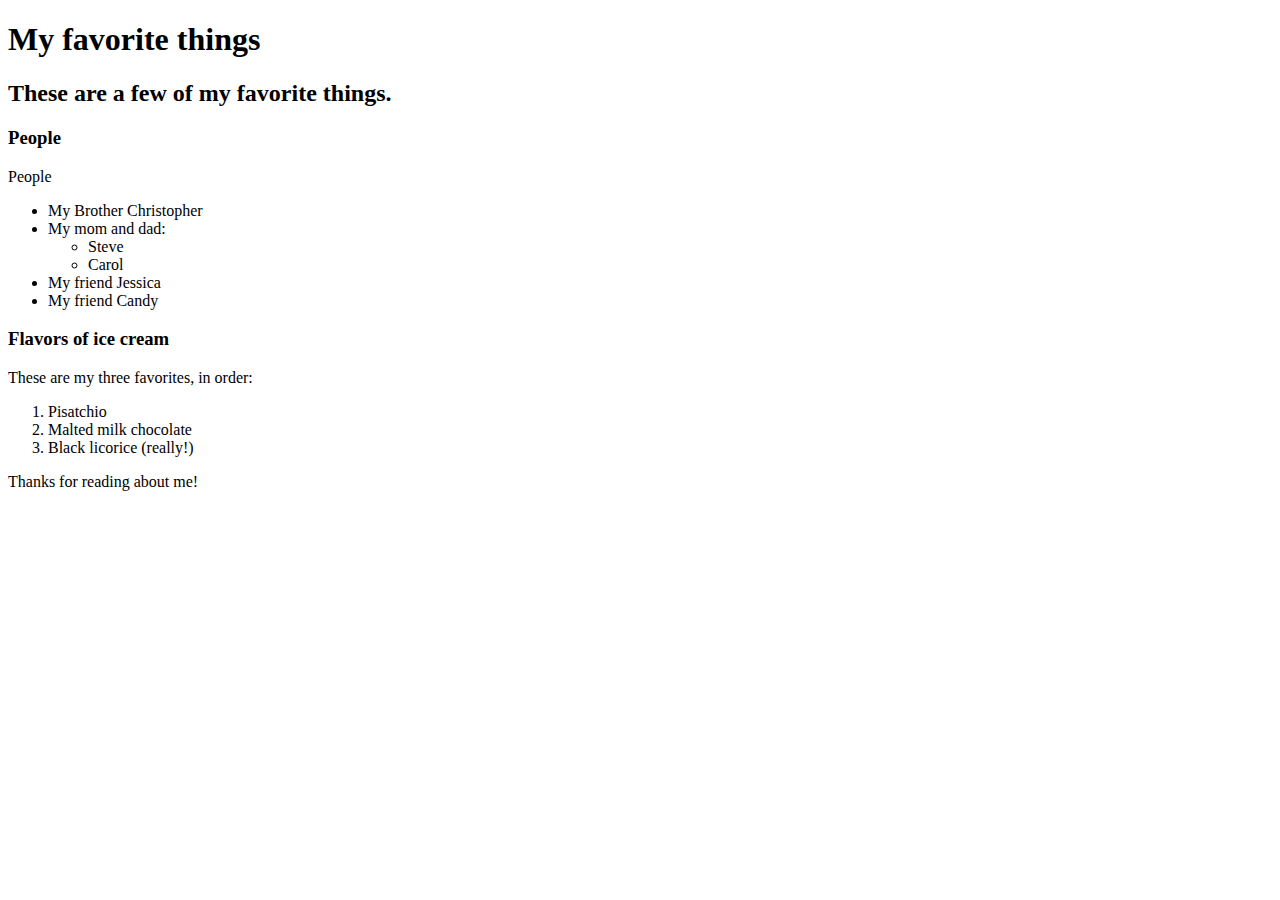
==== favorite-things.html @ d32da560 "add indentations after review" ====
<!DOCTYPE html>
<html>
  <head>
    <meta charset="utf-8">
    <title>Michael's favorite things</title>
  </head>
  <body>
    <h1>My favorite things</h1>
    <h2>These are a few of my favorite things.</h2>
    <h3>People</h3>
    <p>People</p>
    <ul>
      <li>My Brother Christopher</li>
      <li>My mom and dad:
        <ul>
          <li>Steve</li>
          <li>Carol</li>
        </ul>
      </li>
      <li>My friend Jessica</li>
      <li>My friend Candy</li>
    </ul>
    <h3>Flavors of ice cream</h3>
    <p>These are my three favorites, in order:</p>
    <ol>
      <li>Pisatchio</li>
      <li>Malted milk chocolate</li>
      <li>Black licorice (really!)</li>
    </ol>
    <p>Thanks for reading about me!</p>
  </body>
</html>
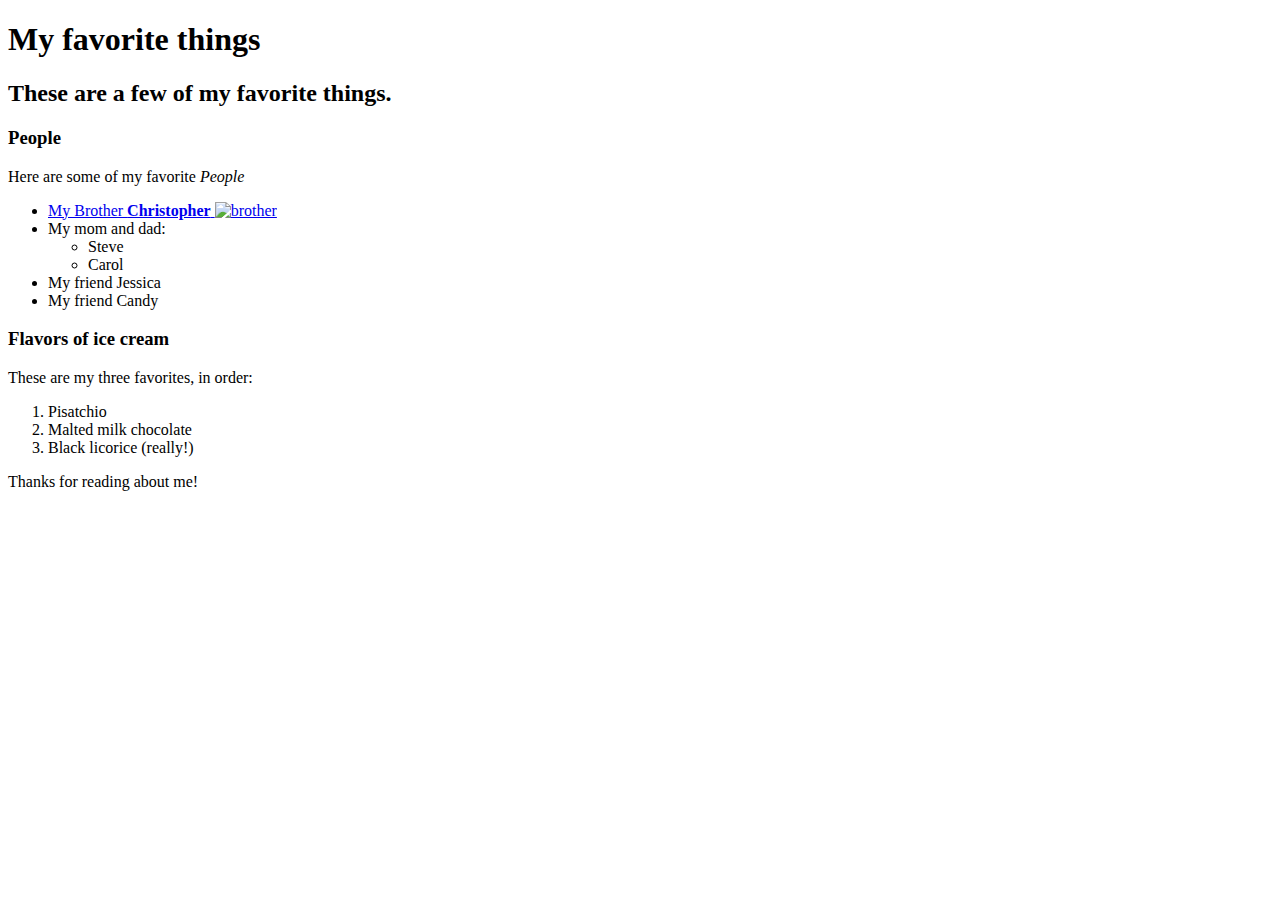
==== commit 7cb1817d: "Alter HTML with inline tags" ====
--- a/favorite-things.html
+++ b/favorite-things.html
@@ -8,9 +8,13 @@
     <h1>My favorite things</h1>
     <h2>These are a few of my favorite things.</h2>
     <h3>People</h3>
-    <p>People</p>
+    <p>Here are some of my favorite <em>People</em></p>
     <ul>
-      <li>My Brother Christopher</li>
+      <li>
+        <a href="https://www.brother-usa.com/home/printers-fax?gclid=EAIaIQobChMI36eBtNGc5QIVyB6tBh308gELEAAYASAAEgI-d_D_BwE&ef_id=EAIaIQobChMI36eBtNGc5QIVyB6tBh308gELEAAYASAAEgI-d_D_BwE:G:s">My Brother <strong>Christopher</strong>
+          <img src="https://images.agoramedia.com/wte3.0/gcms/Gifts-for-First-Time-Brothers-from-Siblings-Scoots-Kids-Scrubs-for-Boys-600x600.jpg" alt="brother">
+        </a>
+      </li>
       <li>My mom and dad:
         <ul>
           <li>Steve</li>
